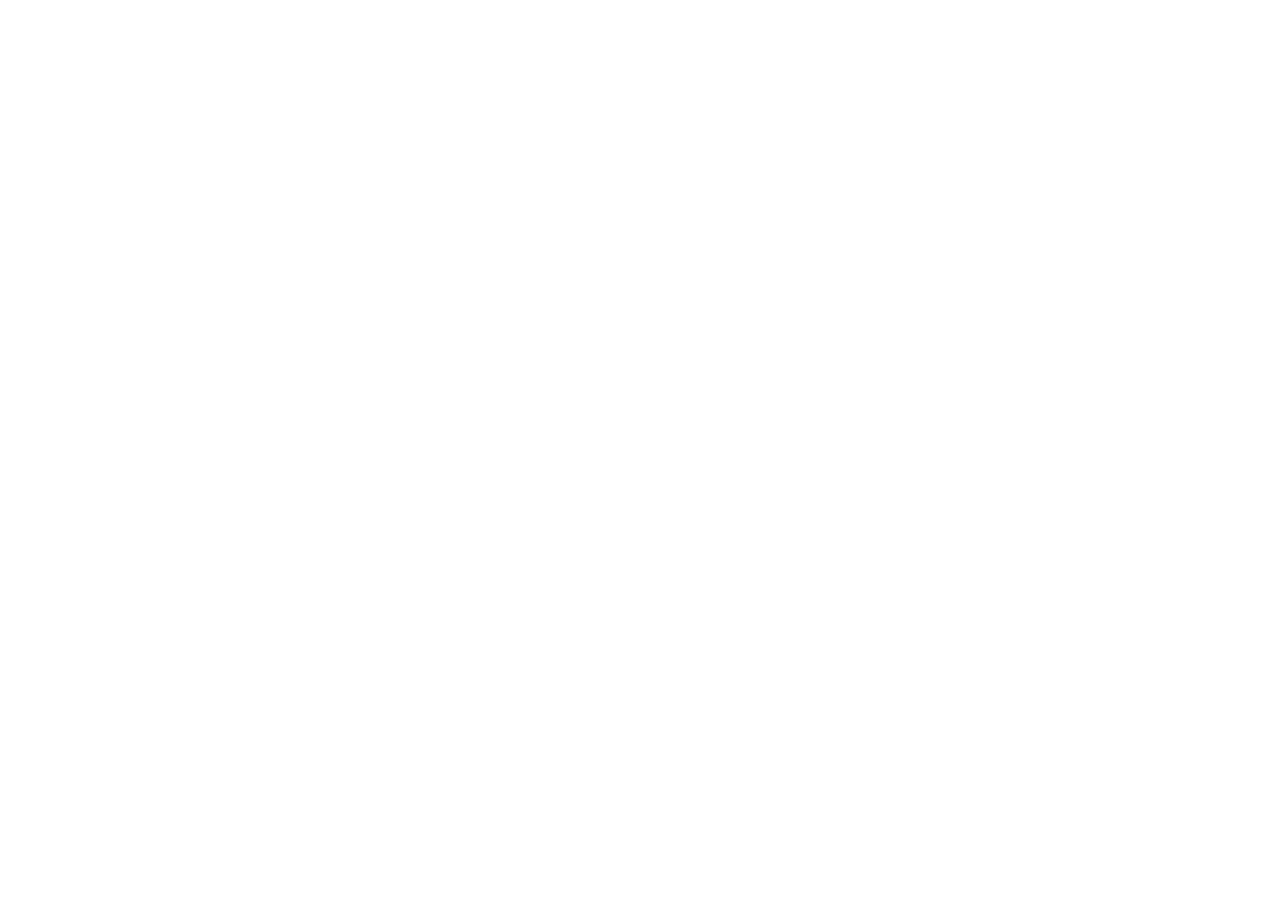
==== index.html @ 0401cfcf "new file:   index.html" ====
<!DOCTYPE html>
<html lang="en">
<head>
    <meta charset="UTF-8">
    <meta http-equiv="X-UA-Compatible" content="IE=edge">
    <meta name="viewport" content="width=device-width, initial-scale=1.0">
    <title>Document</title>
</head>
<body>
 
    
</script>
</body>
</html>
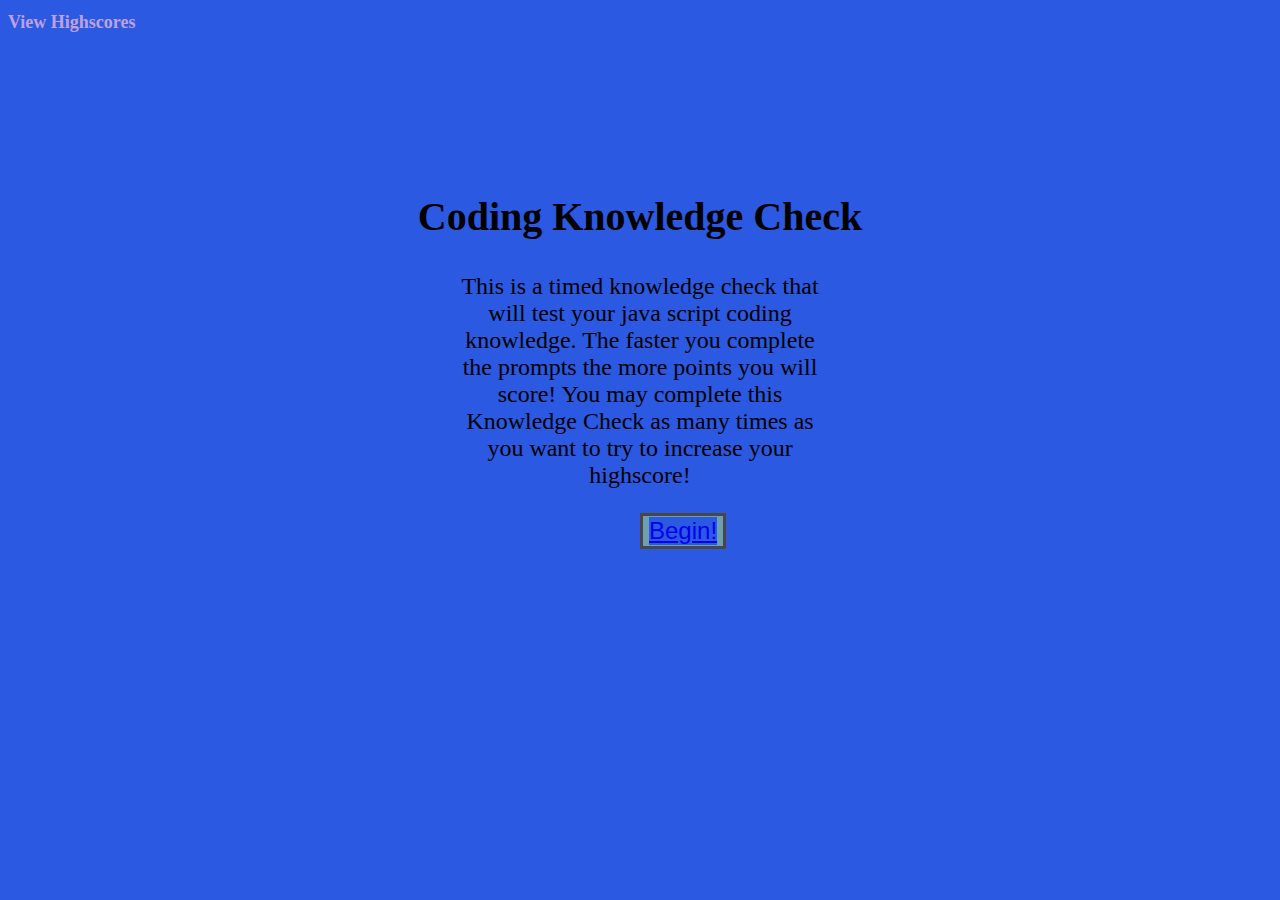
==== commit 00534232: "modified:   assets/css/style.css 	modified:   highscore.html 	modified:   index.html 	modified:   qu" ====
--- a/index.html
+++ b/index.html
@@ -4,11 +4,24 @@
     <meta charset="UTF-8">
     <meta http-equiv="X-UA-Compatible" content="IE=edge">
     <meta name="viewport" content="width=device-width, initial-scale=1.0">
-    <title>Document</title>
+    <link rel="stylesheet" type="text/css" href="./assets/css/style.css">
+    
+    <title>Coding Quiz</title>
 </head>
 <body>
- 
-    
-</script>
+ <h1>View Highscores</h1>
+    <h2>Coding Knowledge Check</h2>
+    <p>This is a timed knowledge check that will test your java script coding knowledge.
+        The faster you complete the prompts the more points you will score!
+        You may complete this Knowledge Check as many times as you want to 
+        try to increase your highscore! 
+    </p>
+    <div class = 'button-center'>
+       
+
+    <button class="begin"><a href="quiz.html">Begin!</a></button>
+   </div>
+
+    <script src="./assets/js/script.js"></script>
 </body>
 </html>--- a/assets/css/style.css
+++ b/assets/css/style.css
@@ -0,0 +1,74 @@
+* {
+    background-color: rgb(43, 89, 226);
+}
+
+h1{
+    text-align: left;
+    color: rgb(192, 161, 221);
+    font-size: large;
+    /* background-color: black; */
+    padding: 0;
+    display: flex;
+
+}
+
+h2{
+    text-align: center;
+    margin-top: 10rem;
+    font-size: 2.5rem;
+}
+
+p{
+    text-align: center;
+    font-size:  1.5rem ;
+    padding-left: 35%;
+    padding-right: 35%;
+}
+
+.begin{
+display:flex;
+justify-content: center;
+font-size: 1.5rem;
+border: 3px solid rgb(72, 71, 71);
+position: relative;
+background-color: rgb(108, 159, 176);
+}
+
+.button-center {
+    margin: 0;
+    position: relative;
+    top: 50%;
+    left: 50%;
+  }
+
+  form
+	{
+	
+    margin-right: 35%;
+    margin-left: 35%;
+    margin-top: 18rem;
+    font-size: 2.5rem;
+    
+    
+	}
+
+    .quiz{
+        font-size: 2.5rem;
+        margin: .1rem;
+       background-color:aqua;
+      padding-left: 1rem;
+       box-sizing:border-box;
+       width: 25rem;
+       text-align: left;
+    }
+
+    .quiz:hover{
+    cursor: pointer;
+    background-color:blueviolet;
+    
+    }
+
+    /* .container {
+        box-sizing:border-box;
+        width: 5rem;
+    } */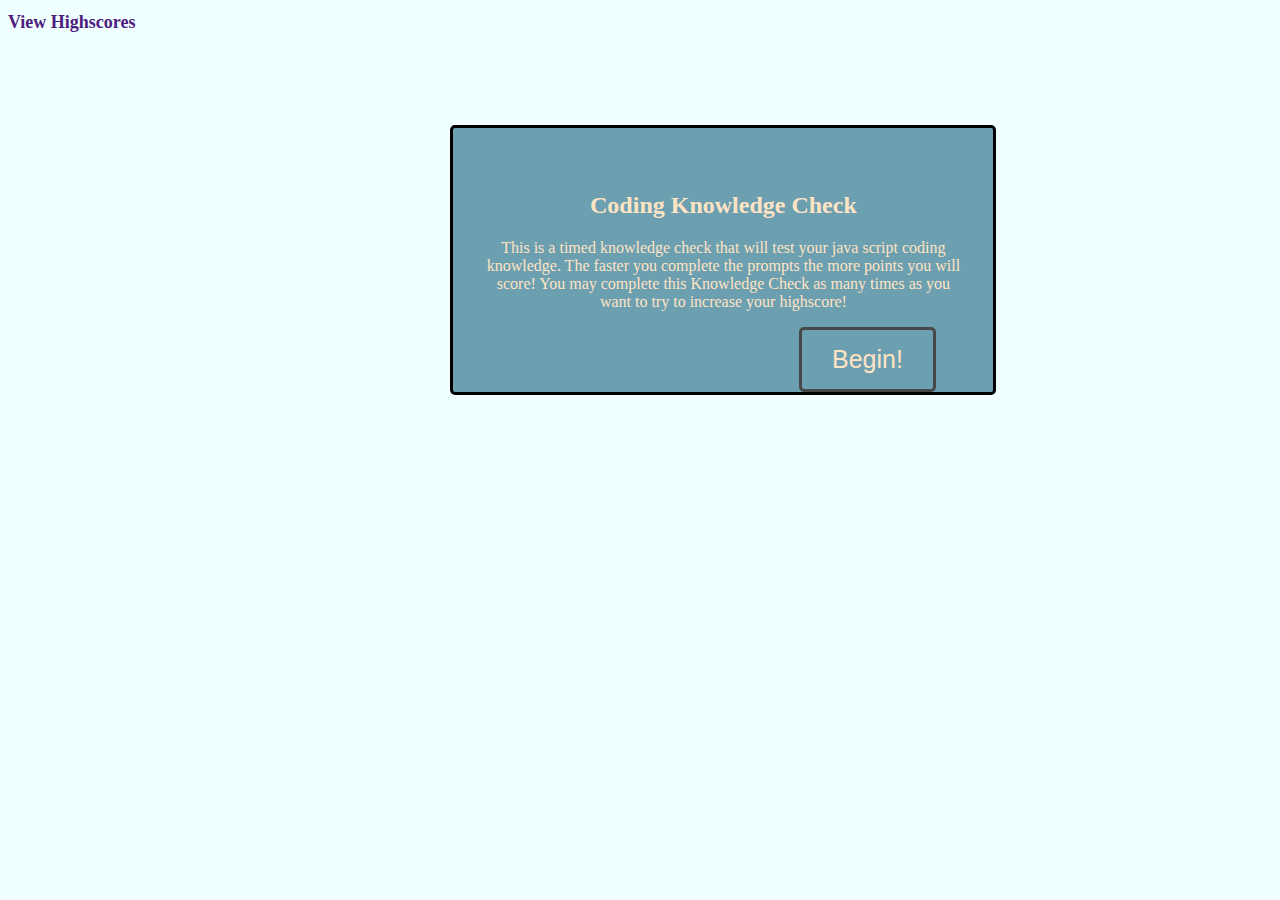
==== commit f6a1fd10: "new file:   .vscode/settings.json 	new file:   README.md 	modified:   assets/css/style.css 	modified" ====
--- a/index.html
+++ b/index.html
@@ -10,18 +10,66 @@
 </head>
 <body>
  <h1>View Highscores</h1>
+ <div id="introContainer">
+    <div class="introContainerBox">
     <h2>Coding Knowledge Check</h2>
     <p>This is a timed knowledge check that will test your java script coding knowledge.
         The faster you complete the prompts the more points you will score!
         You may complete this Knowledge Check as many times as you want to 
-        try to increase your highscore! 
-    </p>
-    <div class = 'button-center'>
-       
+        try to increase your highscore!
+        <div id="startQuizBtn">
+            <button type= "button" button class ="beginend" button id="start_btn">Begin!</button> 
+    </div>
+    </div>
+</div>       
+   <div>
+  
+        </div>
+    
+ </div>
+</p>
 
-    <button class="begin"><a href="quiz.html">Begin!</a></button>
+    <div id="questionContainer" class="hide">
+        <div class="questionsContainer">
+            <div id = "question"></div>
+            <div id="myQuestions">
+                <p><button id="btn0" class="btn btn-dark"></button></p>
+                <p><button id="btn1" class="btn btn-dark"></button></p>
+                <p><button id="btn2" class="btn btn-dark"></button></p>
+                <p><button id="btn3" class="btn btn-dark"></button></p>
+                <hr id="lineBreak" style="display: none" class="mt-4">
+                <p id="answerCheck" style="display: none;"></p>
+            </div>
+            </div>
+            
+
+</div>
+    </div>
+      <!-- score div -->
+      <div class="hide pl-5 ml-2 pt-5 justify-content-center font-weight-bold" id="summary">
+        <div class="col-2"></div>
+        <div class="col-8 text-left">
+            <h2 class="font-weight-bold pt-2 pb-3 m-2">Your final score is <span id="finalScore"></span> !</h2>
+            <form>
+                <p class="pt-2 pb-3 m-2">Enter your initials: <input id="initialInput" class="form-control pt-2 pb-3 mt-2" type="text">
+                <button type="submit" id="submitInitialBtn" class="btn btn-info mt-3">Submit</button>
+                </p>
+            </form>
+        </div>
+    <div class="col-2"></div>
+</div>
+
+
+ <div id="results"></div>
    </div>
 
+
+
+
+    
+</body>
+<footer>
     <script src="./assets/js/script.js"></script>
-</body>
+</footer>
+
 </html>--- a/assets/css/style.css
+++ b/assets/css/style.css
@@ -1,10 +1,10 @@
-* {
-    background-color: rgb(43, 89, 226);
+body {
+    background-color: azure;
 }
 
 h1{
     text-align: left;
-    color: rgb(192, 161, 221);
+    color: rgb(78, 27, 126);
     font-size: large;
     /* background-color: black; */
     padding: 0;
@@ -14,32 +14,48 @@
 
 h2{
     text-align: center;
-    margin-top: 10rem;
-    font-size: 2.5rem;
+    margin-top: 4rem;
+    font-size: 1.5rem;
 }
 
 p{
     text-align: center;
-    font-size:  1.5rem ;
-    padding-left: 35%;
-    padding-right: 35%;
+    font-size:  1.0rem ;
+    padding-left: 2rem;
+    padding-right: 2rem;
 }
 
-.begin{
-display:flex;
-justify-content: center;
+.beginend{
+display:inline-block;
+top: 50%;
+left: 64%;
+transform: translate(-50% -50%);
 font-size: 1.5rem;
 border: 3px solid rgb(72, 71, 71);
 position: relative;
 background-color: rgb(108, 159, 176);
+padding: 15px 30px;
+font-size: 25px;
+font-weight: 500;
+border-radius: 5px;
+cursor: pointer;
+color:bisque;
 }
 
-.button-center {
+.btn:focus, .btn:active, .btn:visited {
+    outline: none !important;
+    box-shadow: none !important;
+    background-color: #343a40;
+}
+
+
+
+/* .button-center {
     margin: 0;
     position: relative;
-    top: 50%;
-    left: 50%;
-  }
+
+    left: 45%;
+  } */
 
   form
 	{
@@ -71,4 +87,27 @@
     /* .container {
         box-sizing:border-box;
         width: 5rem;
-    } */+    } */
+
+    .introContainerBox{
+        display: inline-block;
+        justify-content: center;
+        width: 540px; 
+        background-color: rgb(108, 159, 176);
+        border-radius: 5px;
+        margin-right: 50%;
+        margin-left: 35%;
+        border: 3px solid black;
+         margin-top: 5rem;
+        color:bisque;
+        
+    }
+    
+    #finalScore {
+        font-family: 'Montserrat', sans-serif;
+        font-weight: bold;
+    }
+
+    .hide {
+    display:none;
+    }